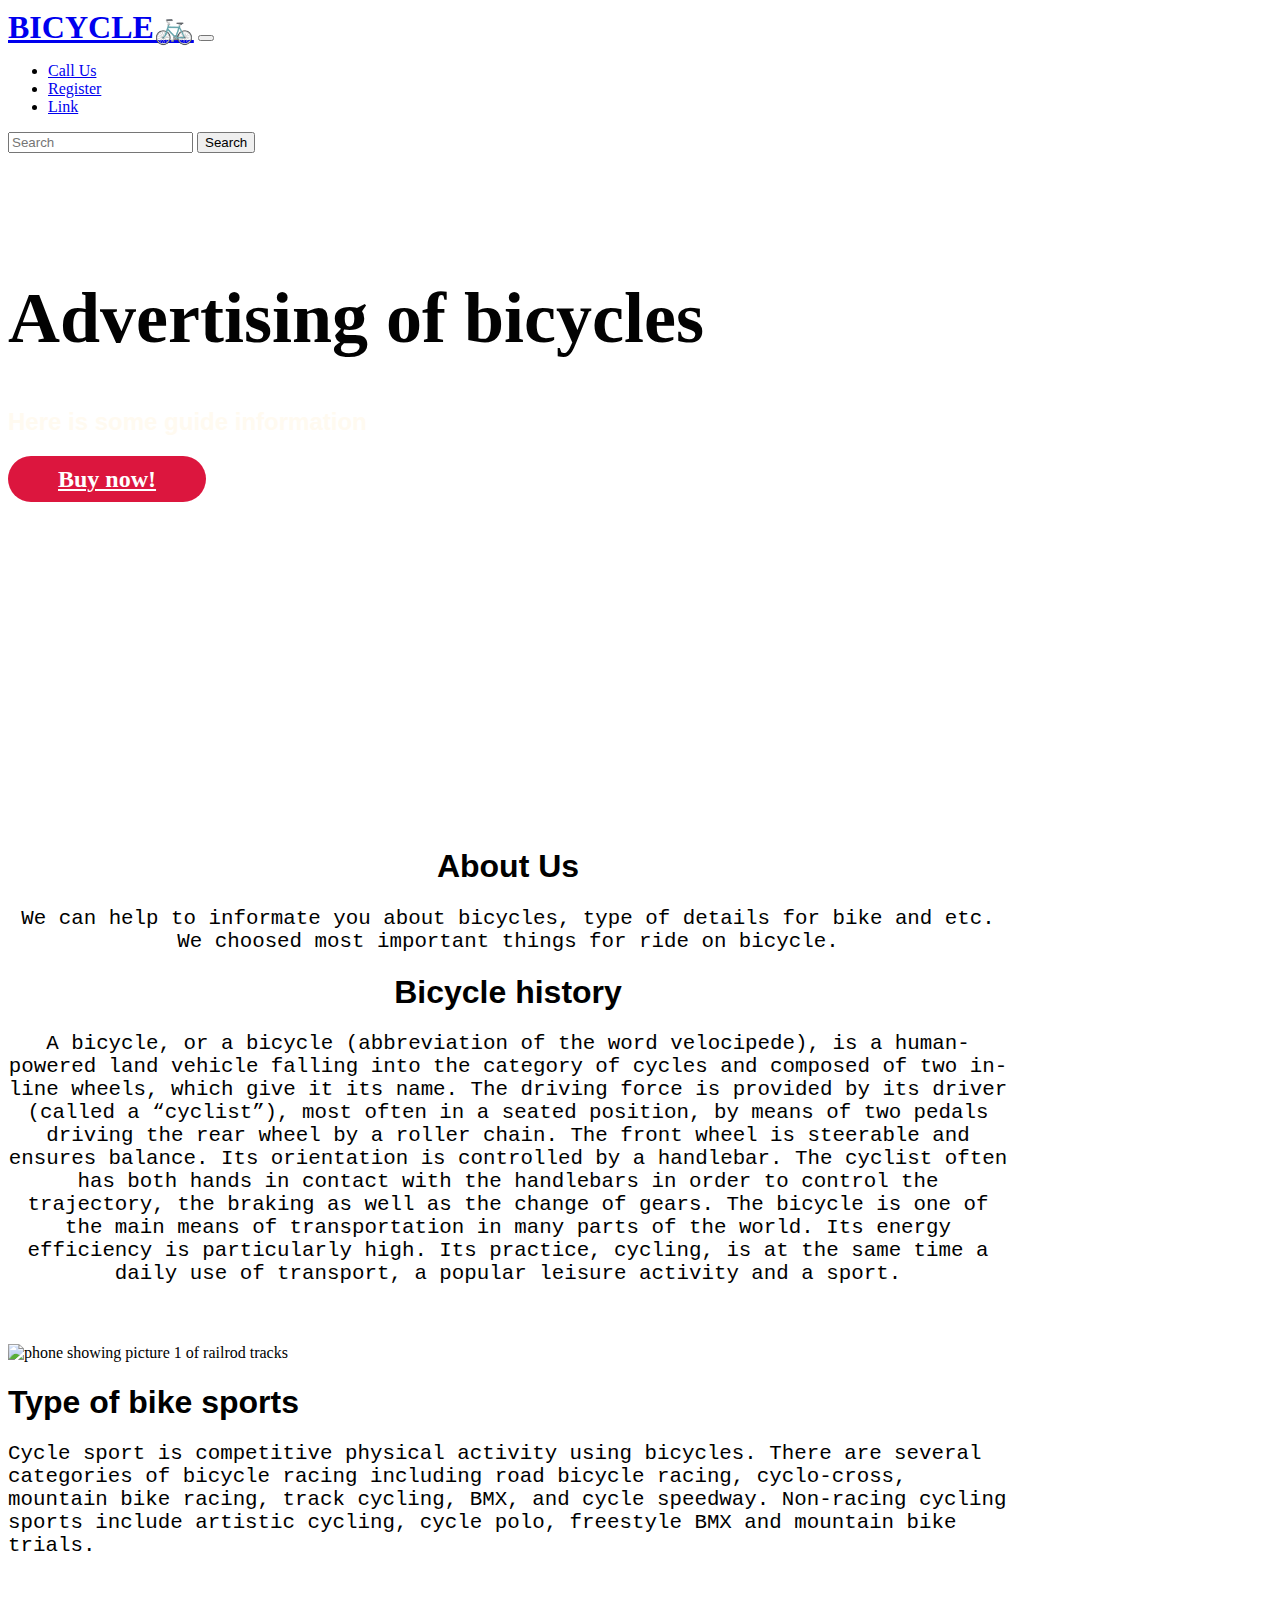
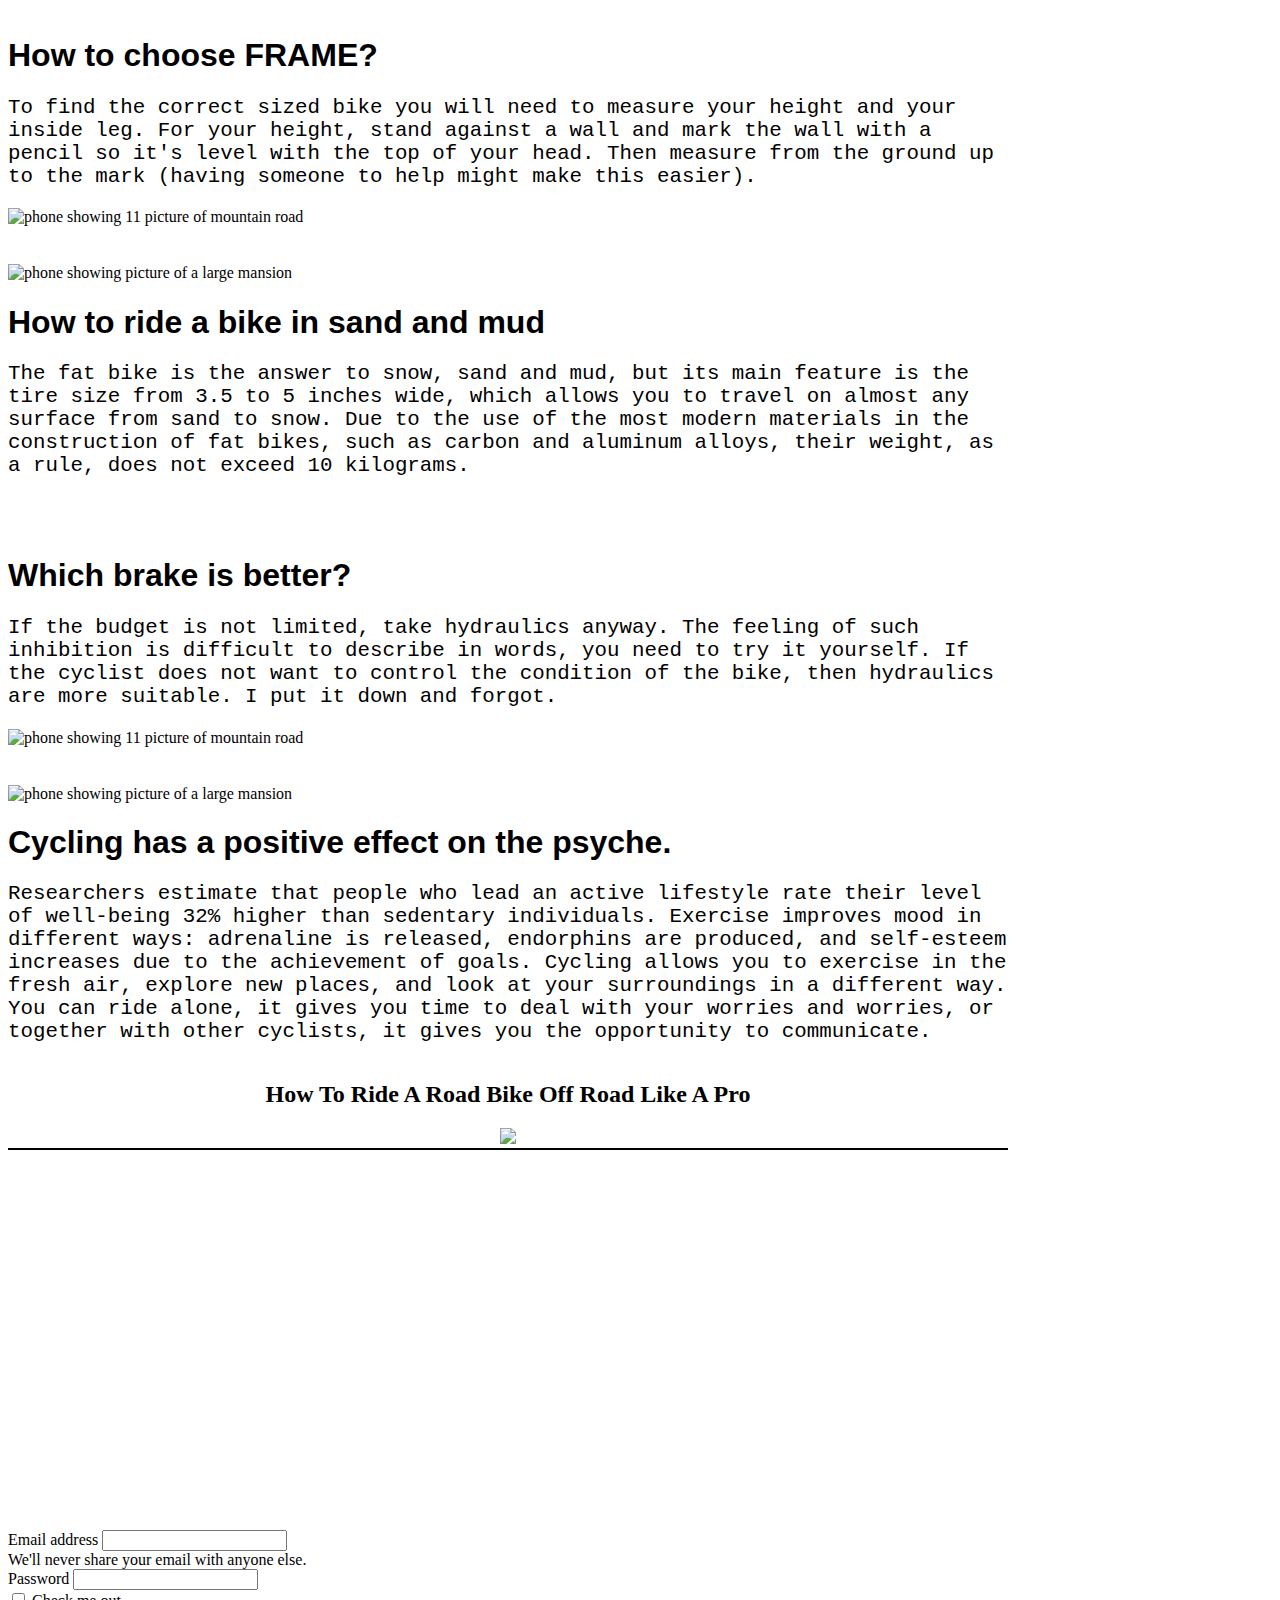
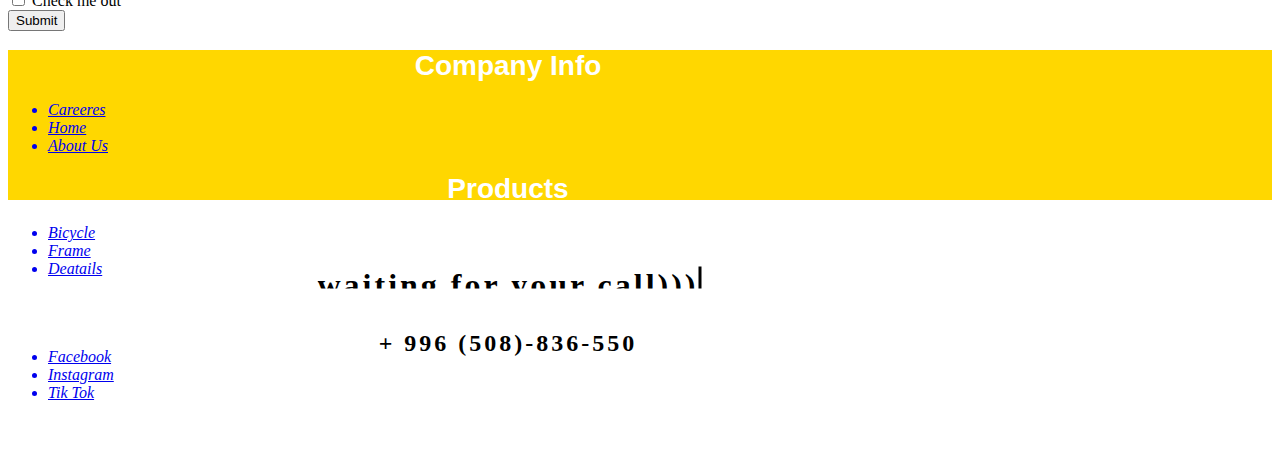
==== index.html @ 1b6b21d2 "Update index.html" ====
<!DOCTYPE html>
<html>
<head>
  <title>Bike-shop</title>
  <meta charset="utf-8" />
  <meta name="viewport" content="width=device-width, initial-scale=1" />
  <meta name="keywords" content="photo app, social media, apple, android" />

  <link rel="stylesheet" href="https://cdn.jsdelivr.net/npm/bootstrap@4.5.3/dist/css/bootstrap.min.css" integrity="sha384-TX8t27EcRE3e/ihU7zmQxVncDAy5uIKz4rEkgIXeMed4M0jlfIDPvg6uqKI2xXr2" crossorigin="anonymous">
  
  <link rel="preconnect" href="https://fonts.google.com/specimen/Nova+Flat">
  <link rel="stylesheet" href="https://fonts.google.com/specimen/Dancing+Script">
  <link rel="https://fonts.google.com/specimen/Shadows+Into+Light>
  
  <!-- Our custom css link -->
  <link href="style.css rel="stylesheet">
  <link rel="stylesheet" type="text/css" href="style.css"> 


</head>
<link rel="shortcut icon" href="img/icon.png" type="image/png">
<body>
  <header>
  <nav class="navbar navbar-expand-lg navbar navbar-dark bg-dark">
  <div class="container-fluid">
    <a class="navbar-brand" href="#" id="bic">BICYCLE🚲</a>
    <button class="navbar-toggler" type="button" data-bs-toggle="collapse" data-bs-target="#navbarSupportedContent" aria-controls="navbarSupportedContent" aria-expanded="false" aria-label="Toggle navigation">
      <span class="navbar-toggler-icon"></span>
    </button>
    <div class="collapse navbar-collapse" id="navbarSupportedContent">
      <ul class="navbar-nav me-auto mb-2 mb-lg-0">
        <li class="nav-item">
          <a class="nav-link active" aria-current="page" href="#call">Call Us</a>
        </li>
        <li class="nav-item">
          <a class="nav-link active" href="#reg">Register</a>
        </li>
        <li class="nav-item">
          <a class="nav-link active" href="#link">Link</a>
        </li>
      </ul>
      <form class="d-flex" href="#us" href="#link" href="#call" href="#reg">
        <input class="form-control me-2" type="search" placeholder="Search" aria-label="Search">
        <button class="btn btn-outline-success" type="submit">Search</button>
      </form>
    </div>
  </div>
</nav>
  <div class="main">
    <div class="container">
      <h1>Advertising of bicycles</h1>
      <h2>Here is some guide information</h2>
      <a class="btn" href="https://www.bike-discount.de/">Buy now!</a>
    </div>
  </div>
</header>

   <div class="section">
    <div class="container">
      <div class="row">
        <div class="col-md-12">
           <h1></h1>
          <h1 id="us">About Us</h1>
          <p>We can help to informate you about bicycles, type of details for bike and etc. We choosed most important things for ride on bicycle.</p>
          <h1></h1>
          <h1>Bicycle history</h1>
          <p>A bicycle, or a bicycle (abbreviation of the word velocipede), is a human-powered land vehicle falling into the category of cycles and composed of two in-line wheels, which give it its name. The driving force is provided by its driver (called a “cyclist”), most often in a seated position, by means of two pedals driving the rear wheel by a roller chain.
The front wheel is steerable and ensures balance. Its orientation is controlled by a handlebar. The cyclist often has both hands in contact with the handlebars in order to control the trajectory, the braking as well as the change of gears.
The bicycle is one of the main means of transportation in many parts of the world. Its energy efficiency is particularly high. Its practice, cycling, is at the same time a daily use of transport, a popular leisure activity and a sport.</p>
        </div>
      </div>
    </div>
  </div>  
  <div class="section">
    <div class="container">
      <div class="row">
        <div class="col-md-5">
          <img src="img/sport.jpg" alt="phone showing picture 1 of railrod tracks" width="270" height="me-auto" />
        </div>
        <div class="col-md-6">
          <h1>Type of bike sports</h1>
          <p>Cycle sport is competitive physical activity using bicycles. There are several categories of bicycle racing including road bicycle racing, cyclo-cross, mountain bike racing, track cycling, BMX, and cycle speedway. Non-racing cycling sports include artistic cycling, cycle polo, freestyle BMX and mountain bike trials.</p>
        </div>
      </div>
    </div>
  </div>

  <div class="section">
    <div class="container">
      <div class="row">
        <div class="col-lg-6">
          <h1>How to choose FRAME?</h1>
          <p>To find the correct sized bike you will need to measure your height and your inside leg. For your height, stand against a wall and mark the wall with a pencil so it's level with the top of your head. Then measure from the ground up to the mark (having someone to help might make this easier).</p>
        </div>
        <div class="col-md-6">
          <img src="img/ram.jpg" alt="phone showing 11 picture of mountain road" width="270" height="me-auto" />       
        </div>
      </div>
    </div>
  </div>

  <div class="section">
    <div class="container">
      <div class="row">
        <div class="col-md-5  ">
          <img src="img/mounr.jpg" alt="phone showing picture of a large mansion" width="270" height="400" />
        </div>
        <div class="col-md-6">
          <h1>How to ride a bike in sand and mud</h1>
          <p>The fat bike is the answer to snow, sand and mud, but its main feature is the tire size from 3.5 to 5 inches wide, which allows you to travel on almost any surface from sand to snow. Due to the use of the most modern materials in the construction of fat bikes, such as carbon and aluminum alloys, their weight, as a rule, does not exceed 10 kilograms.</p>
        </div>
      </div>
    </div>
  </div>

  <div class="section">
    <div class="container">
      <div class="row">
        <div class="col-lg-6">
          <h1>Which brake is better?</h1>
          <p>If the budget is not limited, take hydraulics anyway. The feeling of such inhibition is difficult to describe in words, you need to try it yourself. If the cyclist does not want to control the condition of the bike, then hydraulics are more suitable. I put it down and forgot.</p>
        </div>
        <div class="col-md-6">
          <img src="img/brake.jpg" alt="phone showing 11 picture of mountain road" width="290" height="440" />       
        </div>
      </div>
    </div>
  </div>

   <div class="section">
    <div class="container">
      <div class="row">
        <div class="col-md-5  ">
          <img src="img/live.jpg" alt="phone showing picture of a large mansion" width="320" height="me-auto" />
        </div>
        <div class="col-md-6">
          <h1>Cycling has a positive effect on the psyche.</h1>
          <p>Researchers estimate that people who lead an active lifestyle rate their level of well-being 32% higher than sedentary individuals. Exercise improves mood in different ways: adrenaline is released, endorphins are produced, and self-esteem increases due to the achievement of goals. Cycling allows you to exercise in the fresh air, explore new places, and look at your surroundings in a different way. You can ride alone, it gives you time to deal with your worries and worries, or together with other cyclists, it gives you the opportunity to communicate.</p>
        </div>
      </div>
    </div>
  </div>

  <div class="container" id="store">
    <h2 id="link">How To Ride A Road Bike Off Road Like A Pro</h2>
    <a href="https://www.youtube.com/watch?v=QSs0weTujHA"><img src="img/You.svg.png" width="185px" /></a>
  </div>

  <div class="section">
    <div class="container">
      <div class="row">
        <div class="col-lg-4">
          <iframe height="300px" width="me-auto" src="https://www.youtube.com/embed/-jDKJT2dDZQ" title="YouTube video player" frameborder="0" allow="accelerometer; autoplay; clipboard-write; encrypted-media; gyroscope; picture-in-picture" allowfullscreen></iframe>
        </div>
      </div>
    </div>
  </div>

  <form>
  <div class="mb-3" id="reg">
    <label for="exampleInputEmail1" class="form-label">Email address</label>
    <input type="email" class="form-control" id="exampleInputEmail1" aria-describedby="emailHelp">
    <div id="emailHelp" class="form-text">We'll never share your email with anyone else.</div>
  </div>
  <div class="mb-3">
    <label for="exampleInputPassword1" class="form-label">Password</label>
    <input type="password" class="form-control" id="exampleInputPassword1">
  </div>
  <div class="mb-3 form-check">
    <input type="checkbox" class="form-check-input" id="exampleCheck1">
    <label class="form-check-label" for="exampleCheck1">Check me out</label>
  </div>
  <button type="submit" class="btn btn-primary">Submit</button>
</form>

  <div class="footer">
    <div class="container">
      <div class="row">
        <div class="col-md-4">
          <h1>Company Info</h1>
          <ul>
            <a href="#"><li>Careeres</li></a>
            <a href="#bic"><li>Home</li></a>
            <a href="#us"><li>About Us</li></a>           
          </ul>
        </div>
        <div class="col-md-4">
          <h1>Products</h1>
          <ul>
            <a href="https://www.bike-discount.de/"><li>Bicycle</li></a>
            <a href="https://vamvelosiped.ru/ramy-dlya-velosipedov.html"><li>Frame</li></a>
            <a href="https://vamvelosiped.ru/kupit_velozapchasti.html"><li>Deatails</li></a>           
          </ul>
        </div>
        <div class="col-md-4">
          <h1>Social Media</h1>
          <ul>
            <a href="https://www.facebook.com/marketplace/item/439073850981466/?ref=category_feed&referral_code=marketplace_search&referral_story_type=post"><li>Facebook</li></a>
            <a href="https://www.instagram.com/explore/tags/bicycle/"><li>Instagram</li></a>
            <a href="https://www.tiktok.com/@auto_crash_test/video/6994224382054878470?is_copy_url=1&is_from_webapp=v1"><li>Tik Tok</li></a>            
          </ul>
        </div>
      </div>
    </div>
  </div>

  <footer class="footer">
        <div class="container">
            <div class="footer__inner">
                <h1 class='animation' data-text="waiting for your call)))">waiting for your call)))</h1>
                <h1 class="num" id="call">+ 996 (508)-836-550</h1>

            </div>
        </div>
    </footer>
</body>
</html>
---- style.css ----
div.container {
	max-width: 1000px;
	min-height: 25px;
	min-width: 25px;
	max-height: 800px;

}

div.main {
	background-image: url("img/back.jpg");
	height: 560px;
	background-size: cover;opacity: 0.99;
	background-attachment: fixed;
	padding-top: 6%;
}

a.navbar-brand {
	font-weight: bold;
	font-size: 2em;
}

div.main h1 {
	font-family: 'Blippo', fantasy;
	font-size: 4.5em;
	text-shadow: white 4px -2px 3px; 
}

div.main h2 {
	font-family: 'Cairo', sans-serif;
	margin-bottom: 3%;
	font-weight: bold;
	color: floralwhite;
}

div.main a.btn {
	background-color: crimson;
	font-size: 1.5em;
	font-weight: bold;
	color: white;
	padding: 1% 5%;
	border-radius: 30px;
}

div.section {
	padding-top: 3%;
}

div.row h1 {
	font-family: 'Cairo', sans-serif;
}

div.row p {
	font-family: 'Andale Mono', monospace;
	font-size: 1.3em;
}

div.col-md-6 {
	border-image-width: 3;
}

div#store {
	text-align: center;
	margin-top: 3%;
	margin-bottom: 3%;
	border-bottom: 2px solid black;
}

div.register {
	font-size: 1.90em;
	text-align: center;
}

div.footer h1 {
	font-size: 1.75em;
	text-align: center;
	color: grey;
}

div.footer h1 {
	list-style-type: none;
	padding-left: 0;
	text-align: center;
}

div.footer h1 {

	color: white;
}

.submit {
	height: 150px;

}

div.footer {
	height: 150px;
	background-color: #FFD700;
}

div.col-md-4 li {
	font-style: oblique;
}

div.col-md-12 h1 {

	text-align: center;
}

div.col-md-12 p {

	text-align: center;
}

div.col-md-4 h1 {

	font-weight: bold;
}	

div.row iframe {
	max-width: 900px;
	min-height: 25px;
	margin: auto 0;

}



.footer {
    height: 135px;
}

.footer .container {
    width: 100%;
    height: 100%;
}

.footer__inner {
    height: 100%;
    width: 100%;
    position: relative;
    display: flex;
    justify-content: center;
}

.animation {
    position: absolute;
    top: 47%;
    left: 50%;
    transform: translate(-50%,-50%);
    color: transparent;
    letter-spacing: 3px;
}

.animation:before {
    content: attr(data-text);
    position: absolute;
    top: 0;
    left: 0;
    width: 100%;
    height: 60%;
    color: #000;
    overflow: hidden;
    border-right: 3px solid #000;
    animation: type 6s steps(500) infinite;
    white-space: nowrap;
}

@keyframes type
{
    0%
    {
        width: 0;
    }
    50%
    {
        width: 100%;
    }
    100%
    {
        width: 0;
    }

}

.num {
    color: #000;
    margin: auto 0;
    font-size: 1.5em;
    letter-spacing: 3px;
    padding: 130px 0 0 0;

}
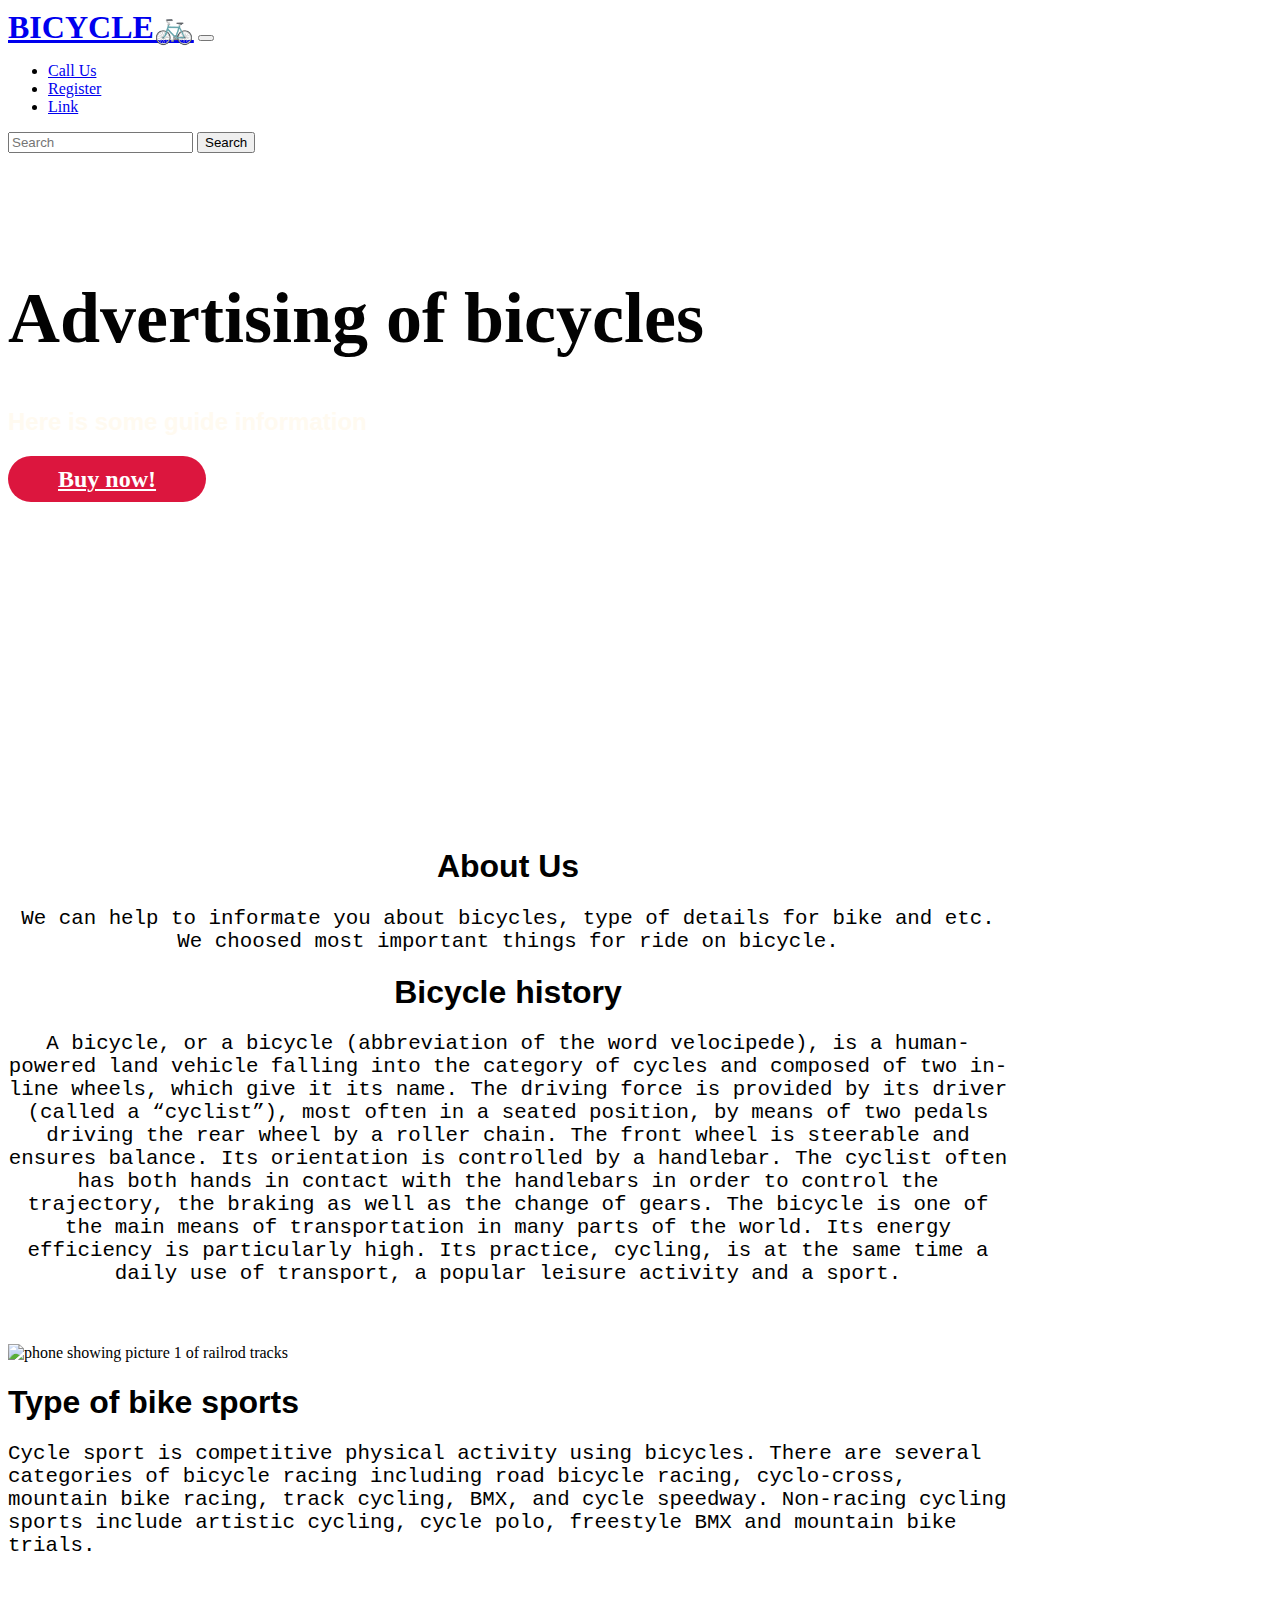
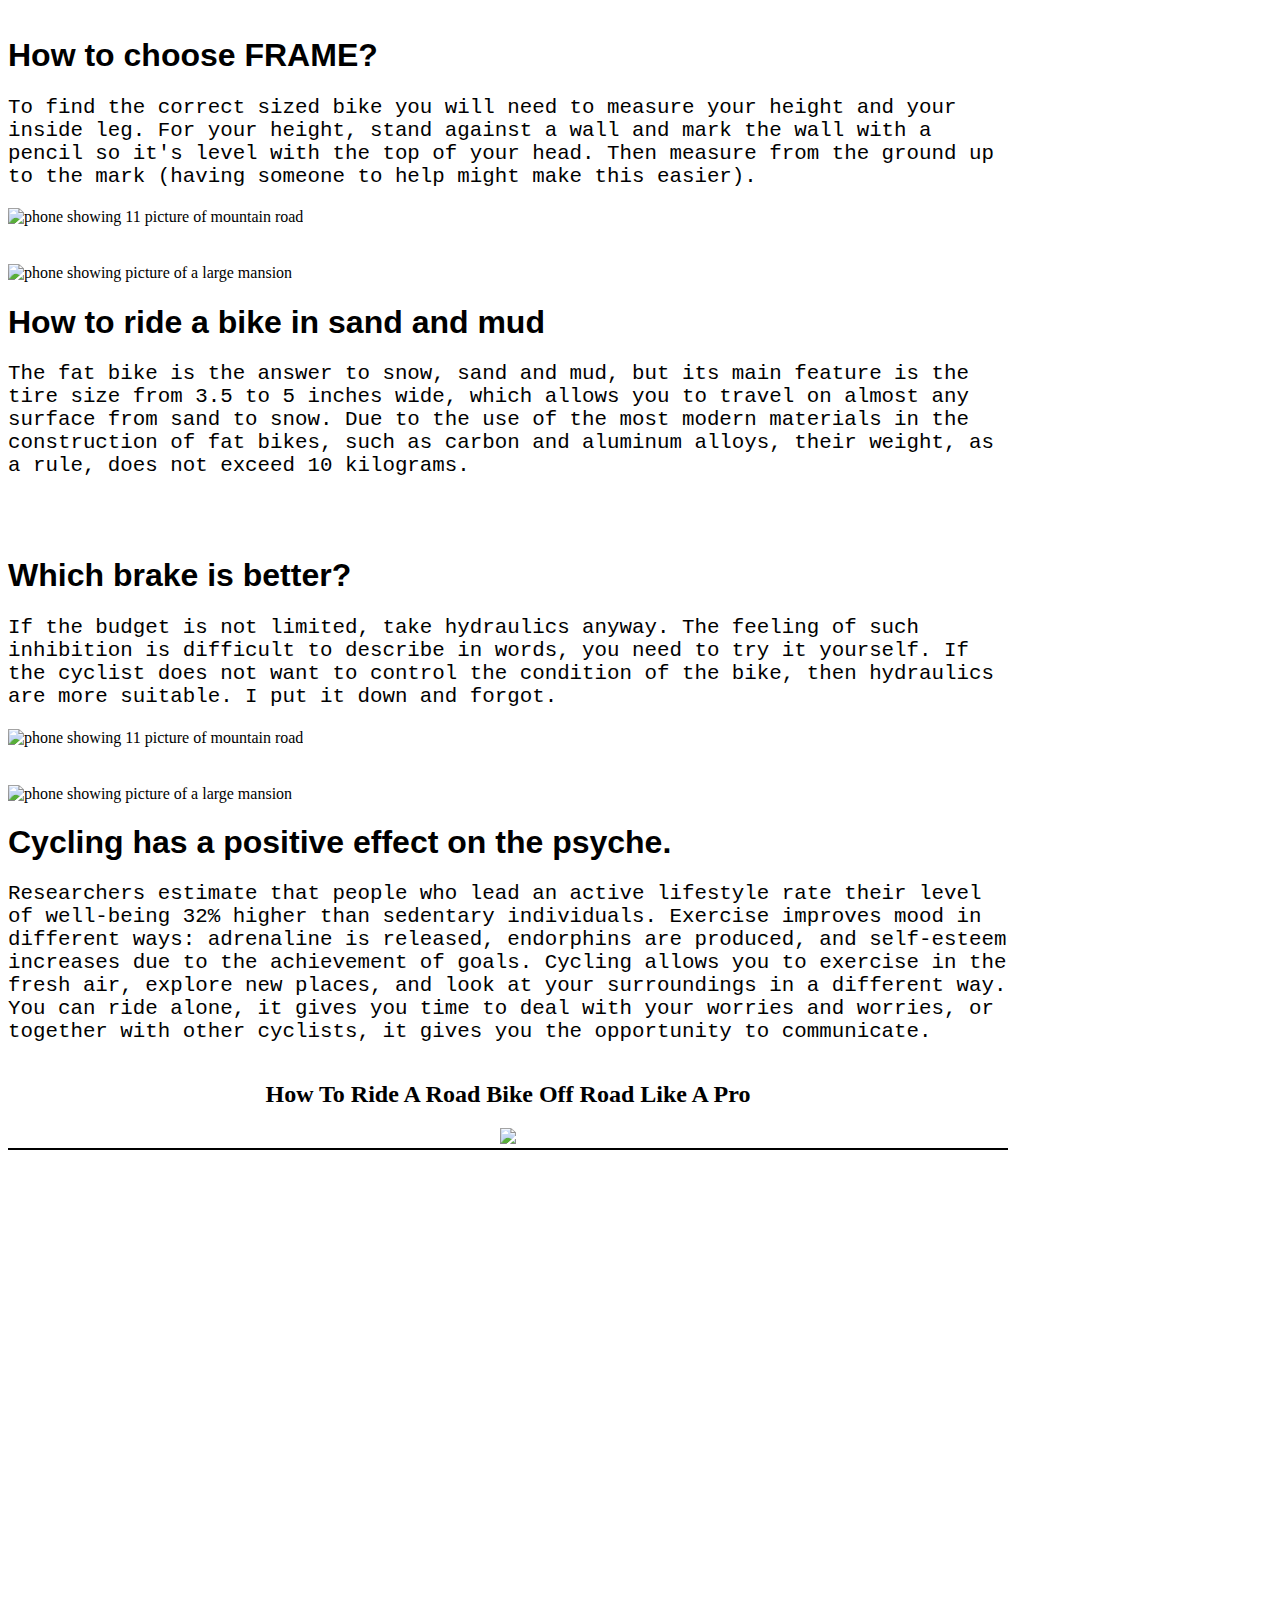
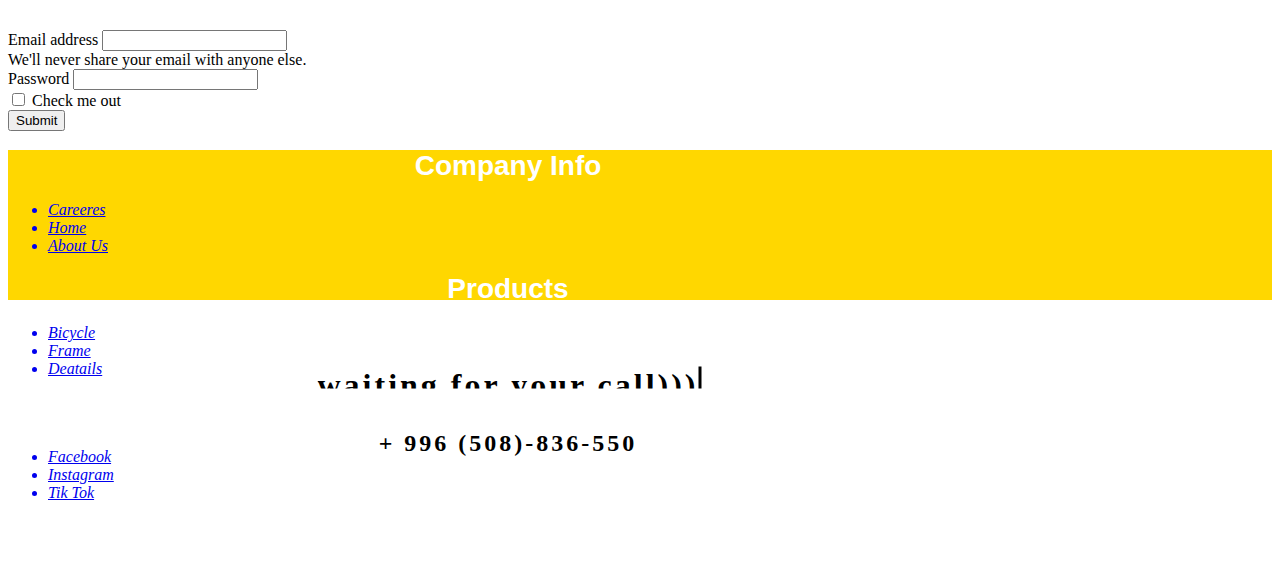
==== commit a92e476e: "Update index.html" ====
--- a/index.html
+++ b/index.html
@@ -150,7 +150,7 @@
     <div class="container">
       <div class="row">
         <div class="col-lg-4">
-          <iframe height="300px" width="me-auto" src="https://www.youtube.com/embed/-jDKJT2dDZQ" title="YouTube video player" frameborder="0" allow="accelerometer; autoplay; clipboard-write; encrypted-media; gyroscope; picture-in-picture" allowfullscreen></iframe>
+          <iframe height="400px" width="260" src="https://www.youtube.com/embed/-jDKJT2dDZQ" title="YouTube video player" frameborder="0" allow="accelerometer; autoplay; clipboard-write; encrypted-media; gyroscope; picture-in-picture" allowfullscreen></iframe>
         </div>
       </div>
     </div>
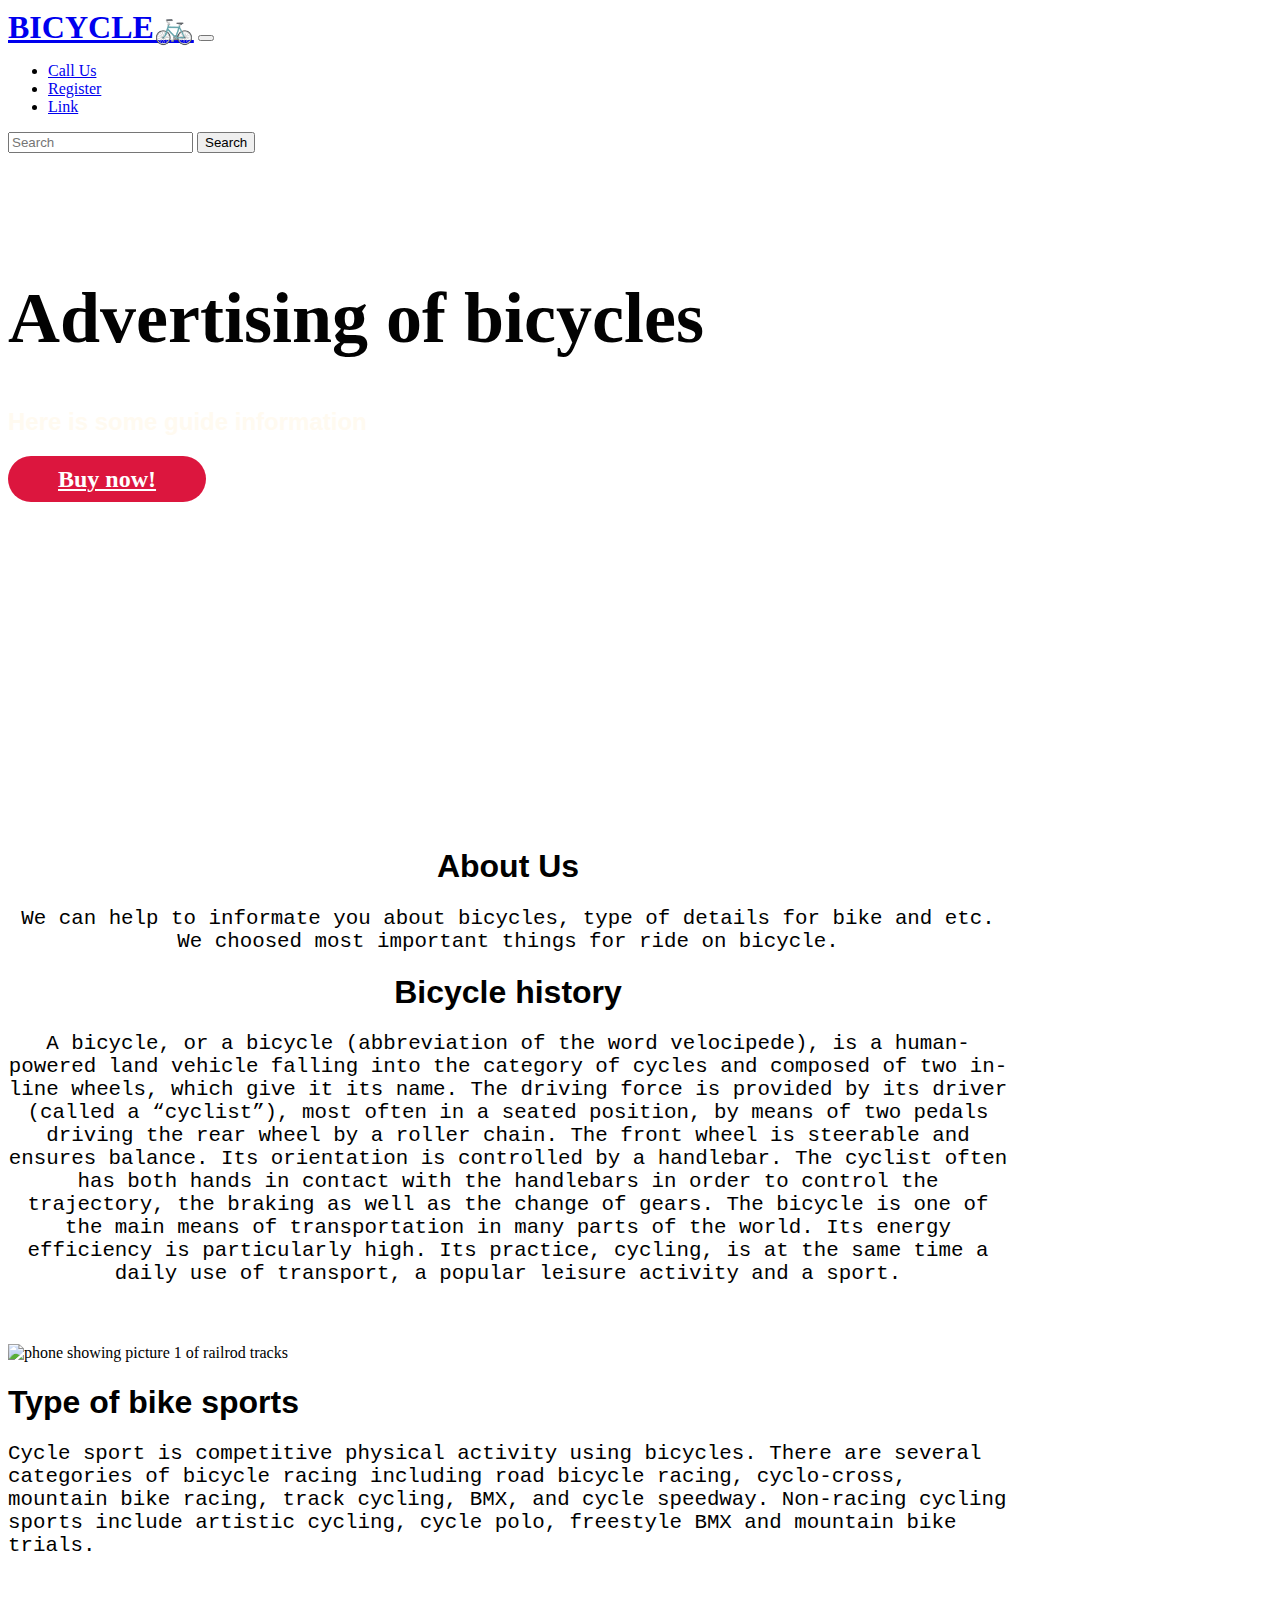
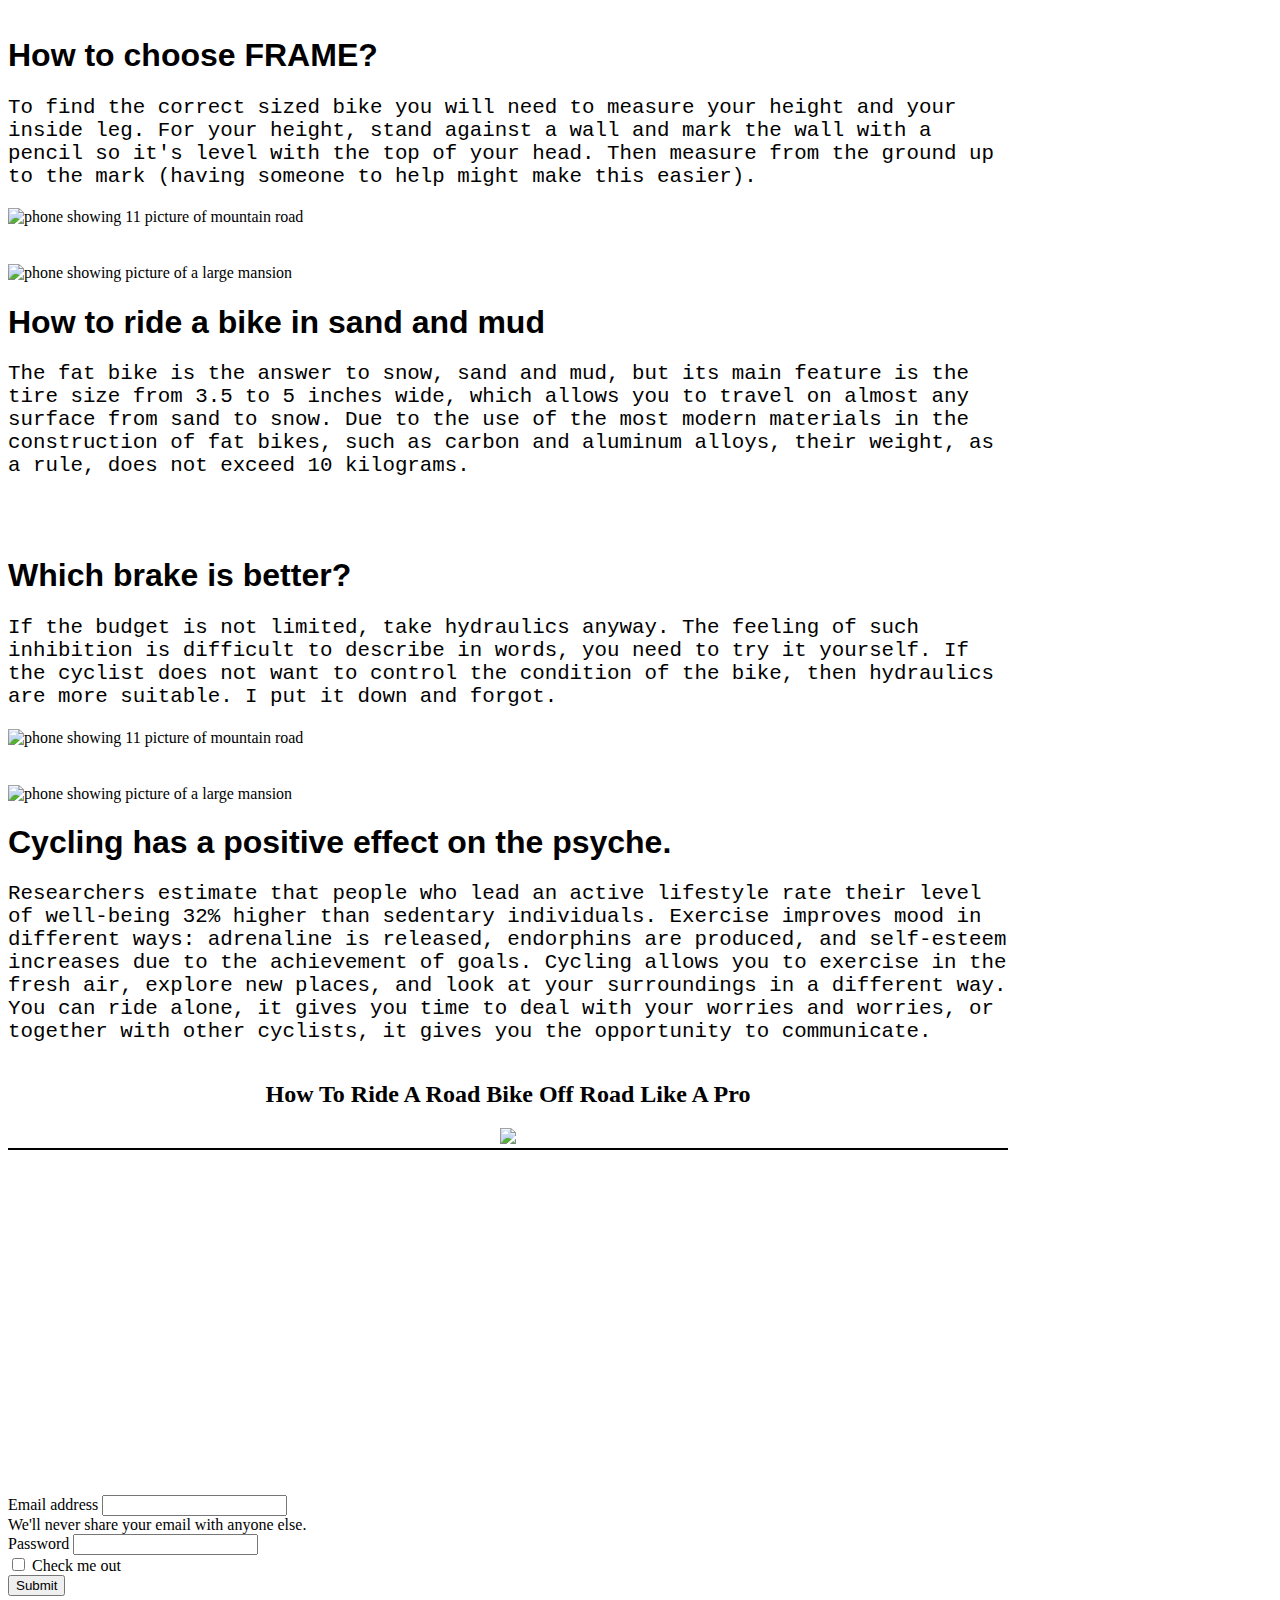
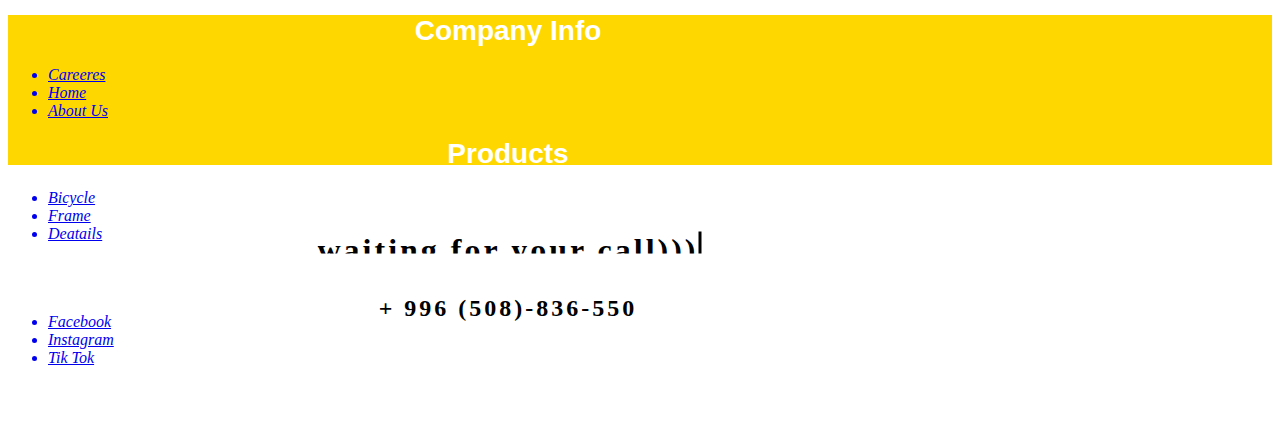
==== commit 939cadc4: "Update index.html" ====
--- a/index.html
+++ b/index.html
@@ -150,7 +150,7 @@
     <div class="container">
       <div class="row">
         <div class="col-lg-4">
-          <iframe height="400px" width="260" src="https://www.youtube.com/embed/-jDKJT2dDZQ" title="YouTube video player" frameborder="0" allow="accelerometer; autoplay; clipboard-write; encrypted-media; gyroscope; picture-in-picture" allowfullscreen></iframe>
+          <iframe width="400" height="265" src="https://www.youtube.com/embed/-jDKJT2dDZQ" title="YouTube video player" frameborder="0" allow="accelerometer; autoplay; clipboard-write; encrypted-media; gyroscope; picture-in-picture" allowfullscreen></iframe>
         </div>
       </div>
     </div>
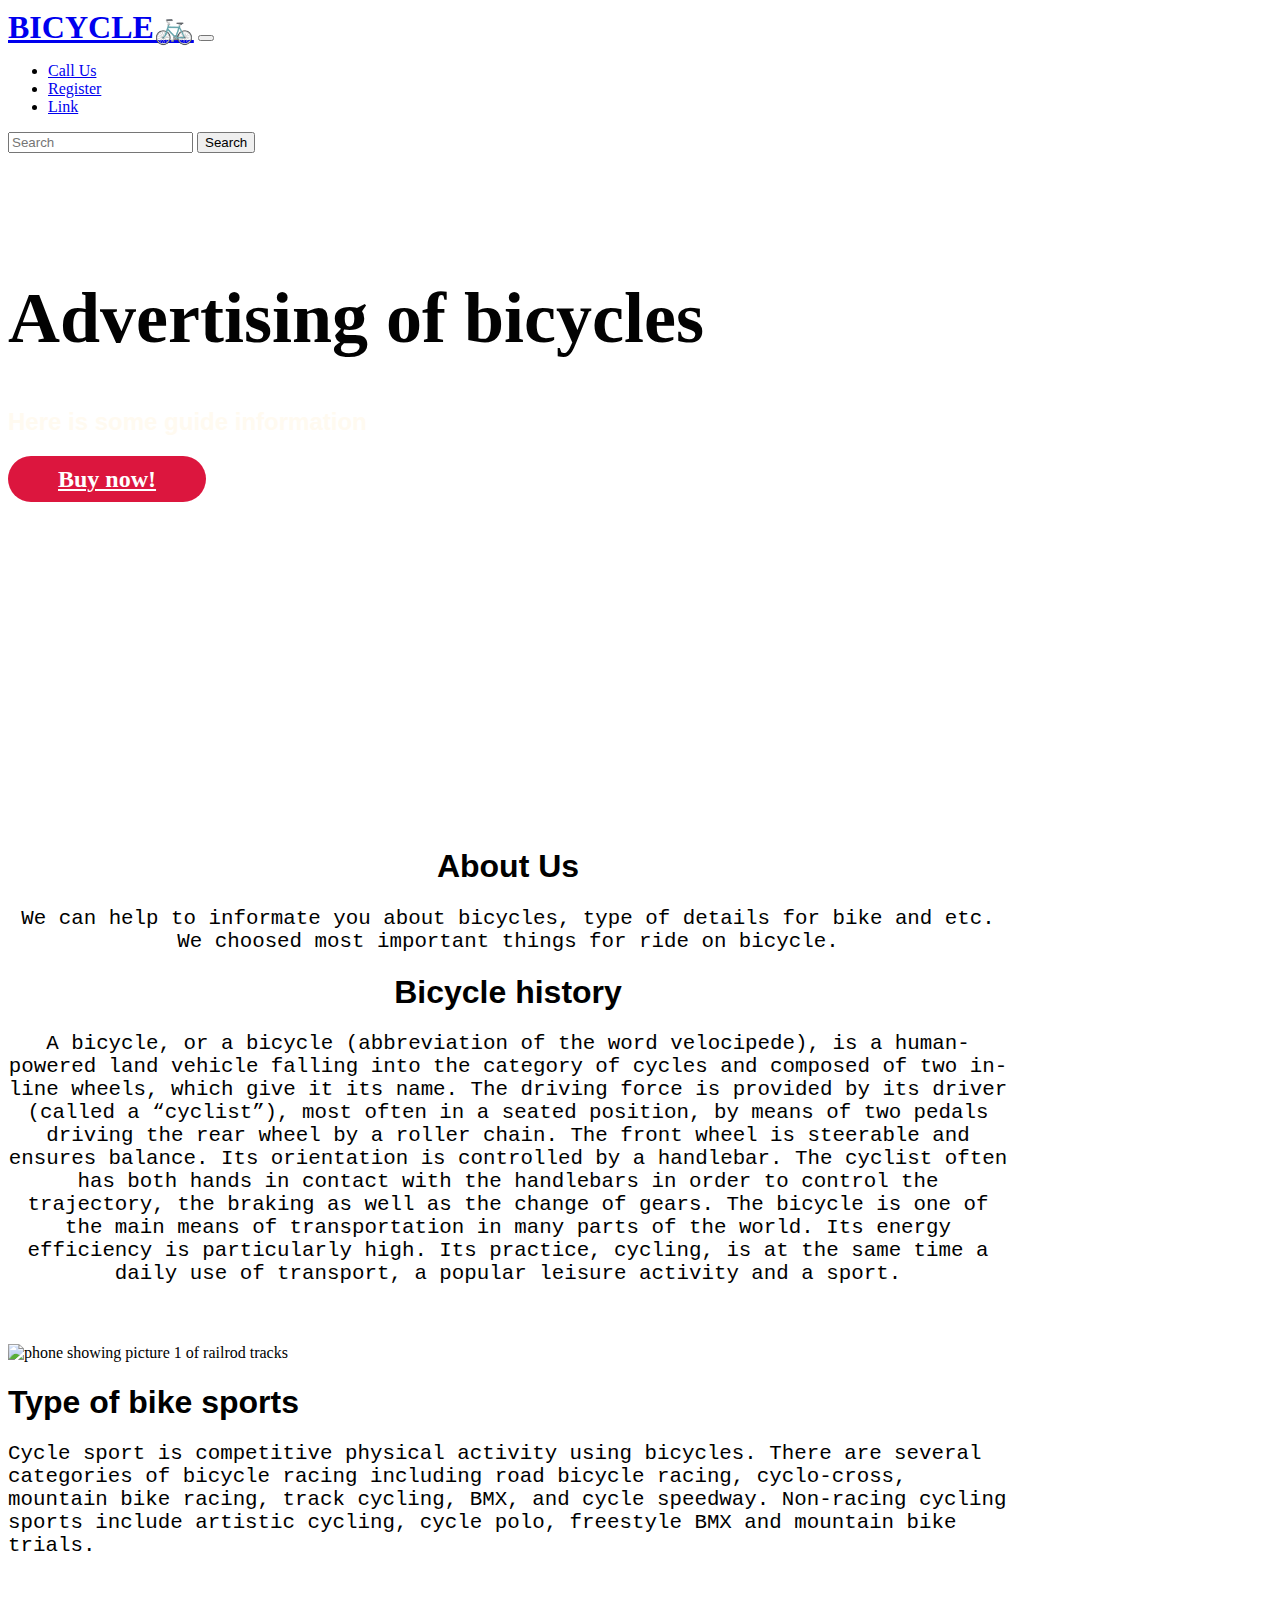
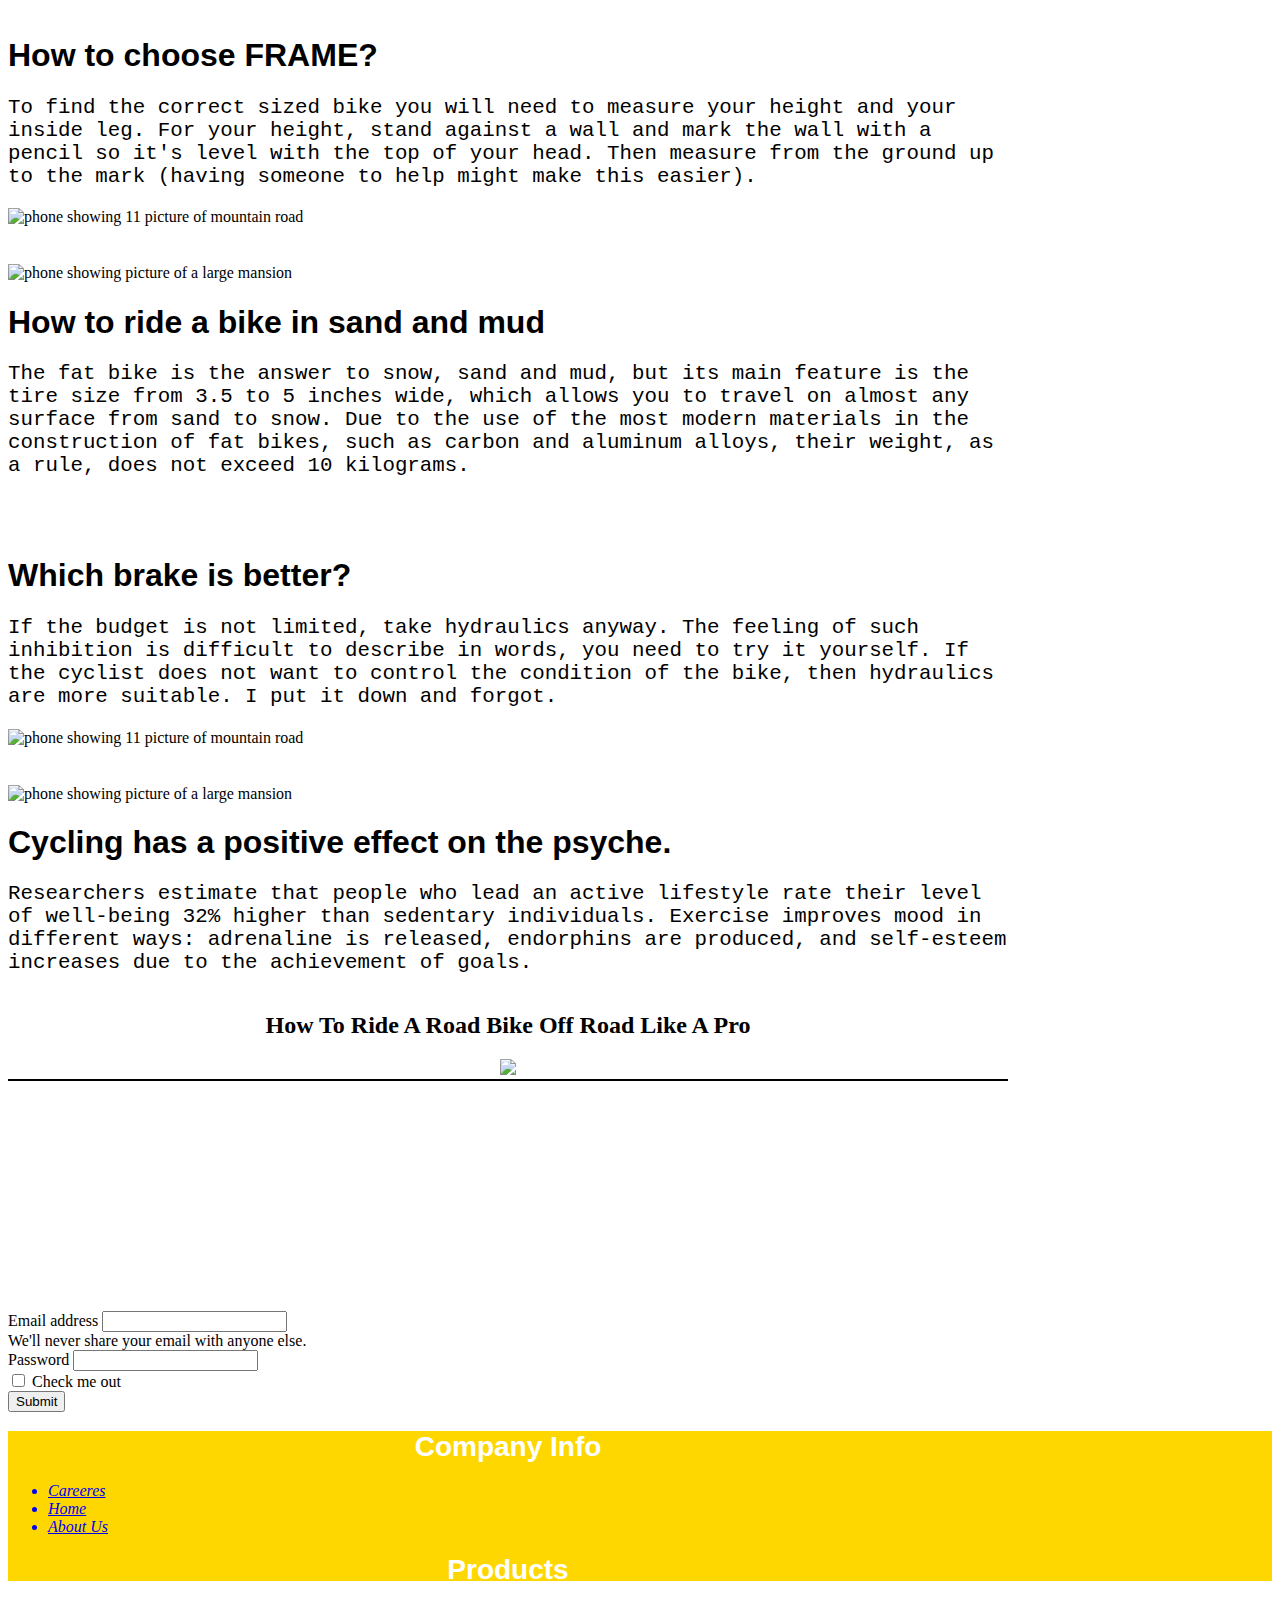
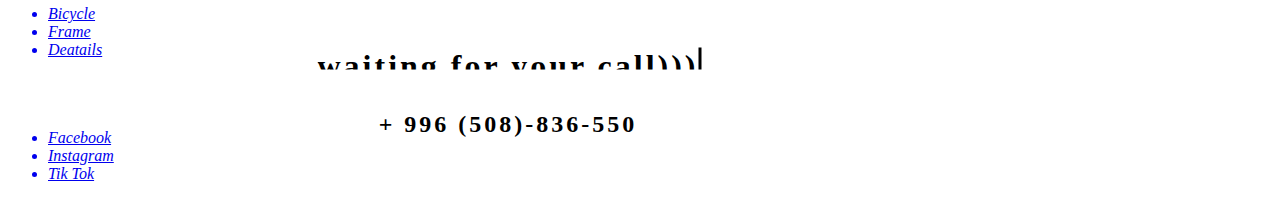
==== commit 83799a59: "Update index.html" ====
--- a/index.html
+++ b/index.html
@@ -135,7 +135,7 @@
         </div>
         <div class="col-md-6">
           <h1>Cycling has a positive effect on the psyche.</h1>
-          <p>Researchers estimate that people who lead an active lifestyle rate their level of well-being 32% higher than sedentary individuals. Exercise improves mood in different ways: adrenaline is released, endorphins are produced, and self-esteem increases due to the achievement of goals. Cycling allows you to exercise in the fresh air, explore new places, and look at your surroundings in a different way. You can ride alone, it gives you time to deal with your worries and worries, or together with other cyclists, it gives you the opportunity to communicate.</p>
+          <p>Researchers estimate that people who lead an active lifestyle rate their level of well-being 32% higher than sedentary individuals. Exercise improves mood in different ways: adrenaline is released, endorphins are produced, and self-esteem increases due to the achievement of goals.</p>
         </div>
       </div>
     </div>
@@ -150,7 +150,7 @@
     <div class="container">
       <div class="row">
         <div class="col-lg-4">
-          <iframe width="400" height="265" src="https://www.youtube.com/embed/-jDKJT2dDZQ" title="YouTube video player" frameborder="0" allow="accelerometer; autoplay; clipboard-write; encrypted-media; gyroscope; picture-in-picture" allowfullscreen></iframe>
+          <iframe width="400" height="me-auto" src="https://www.youtube.com/embed/-jDKJT2dDZQ" title="YouTube video player" frameborder="0" allow="accelerometer; autoplay; clipboard-write; encrypted-media; gyroscope; picture-in-picture" allowfullscreen></iframe>
         </div>
       </div>
     </div>
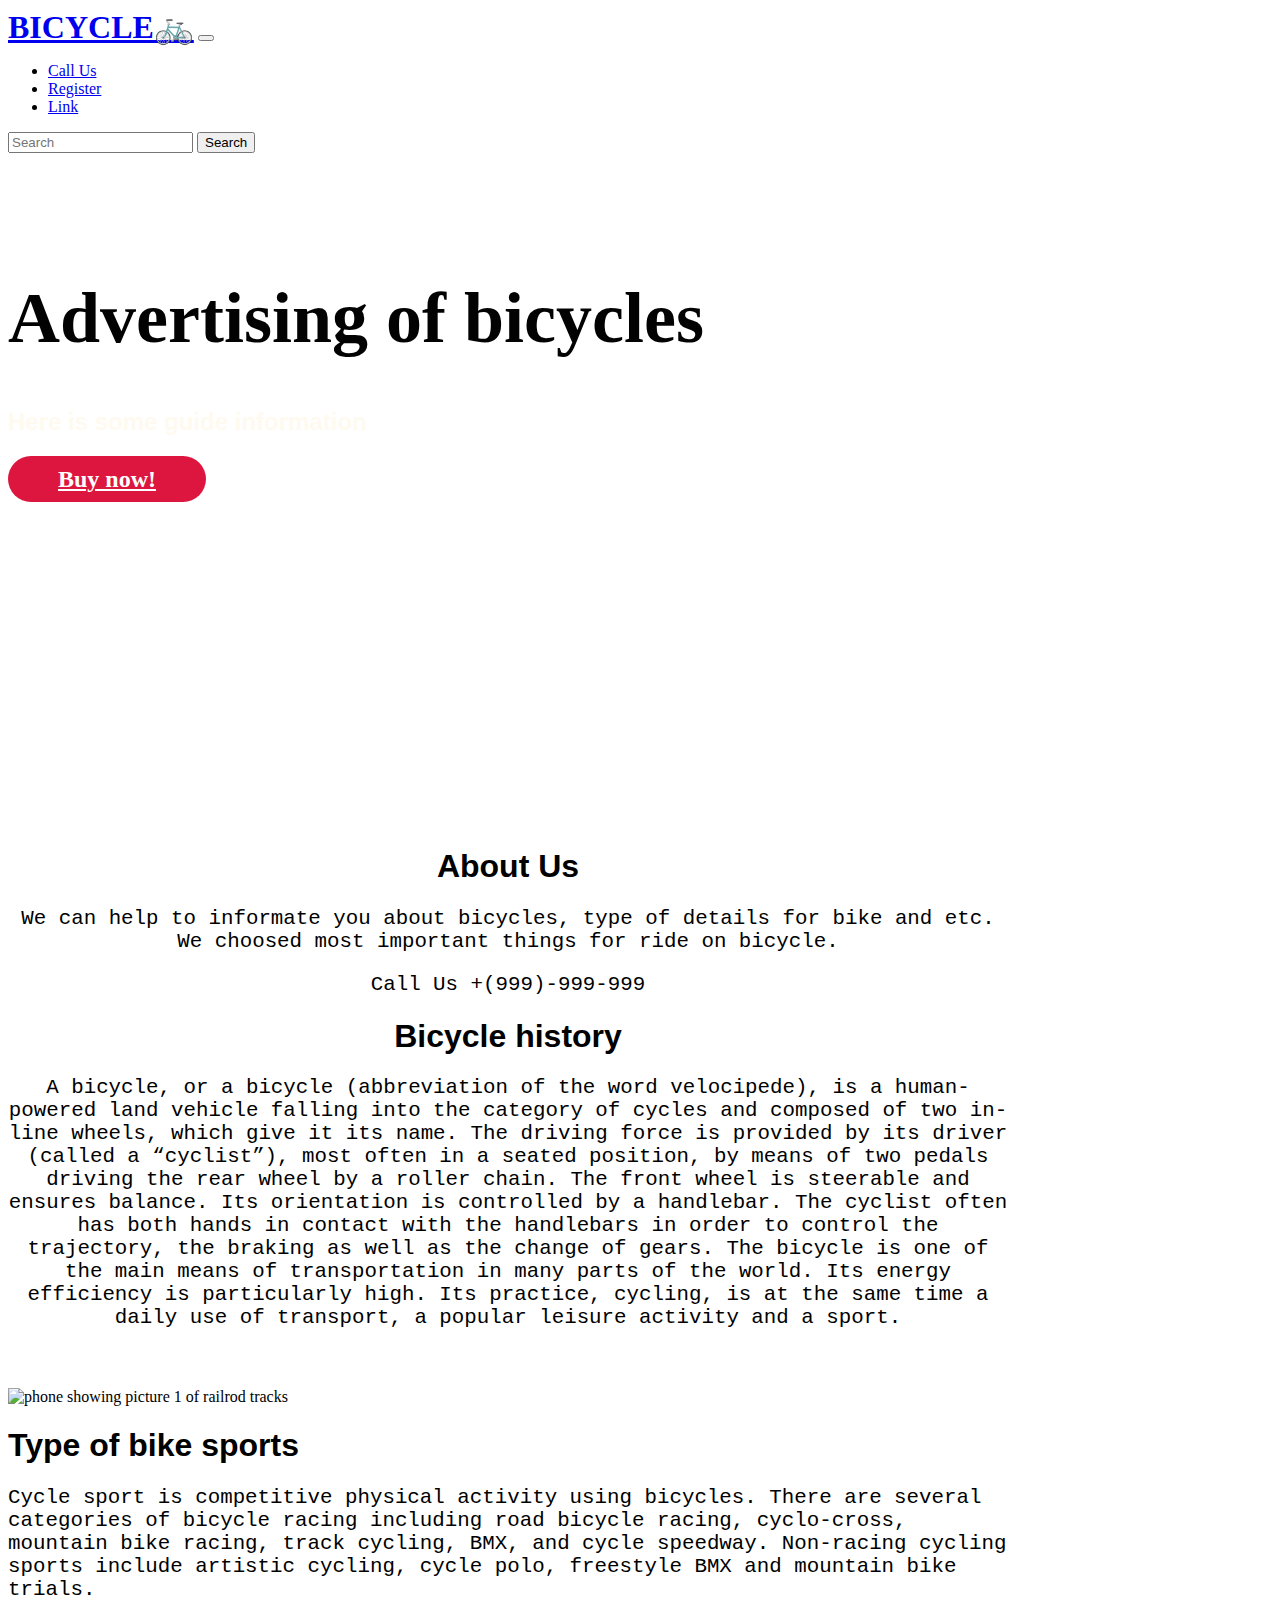
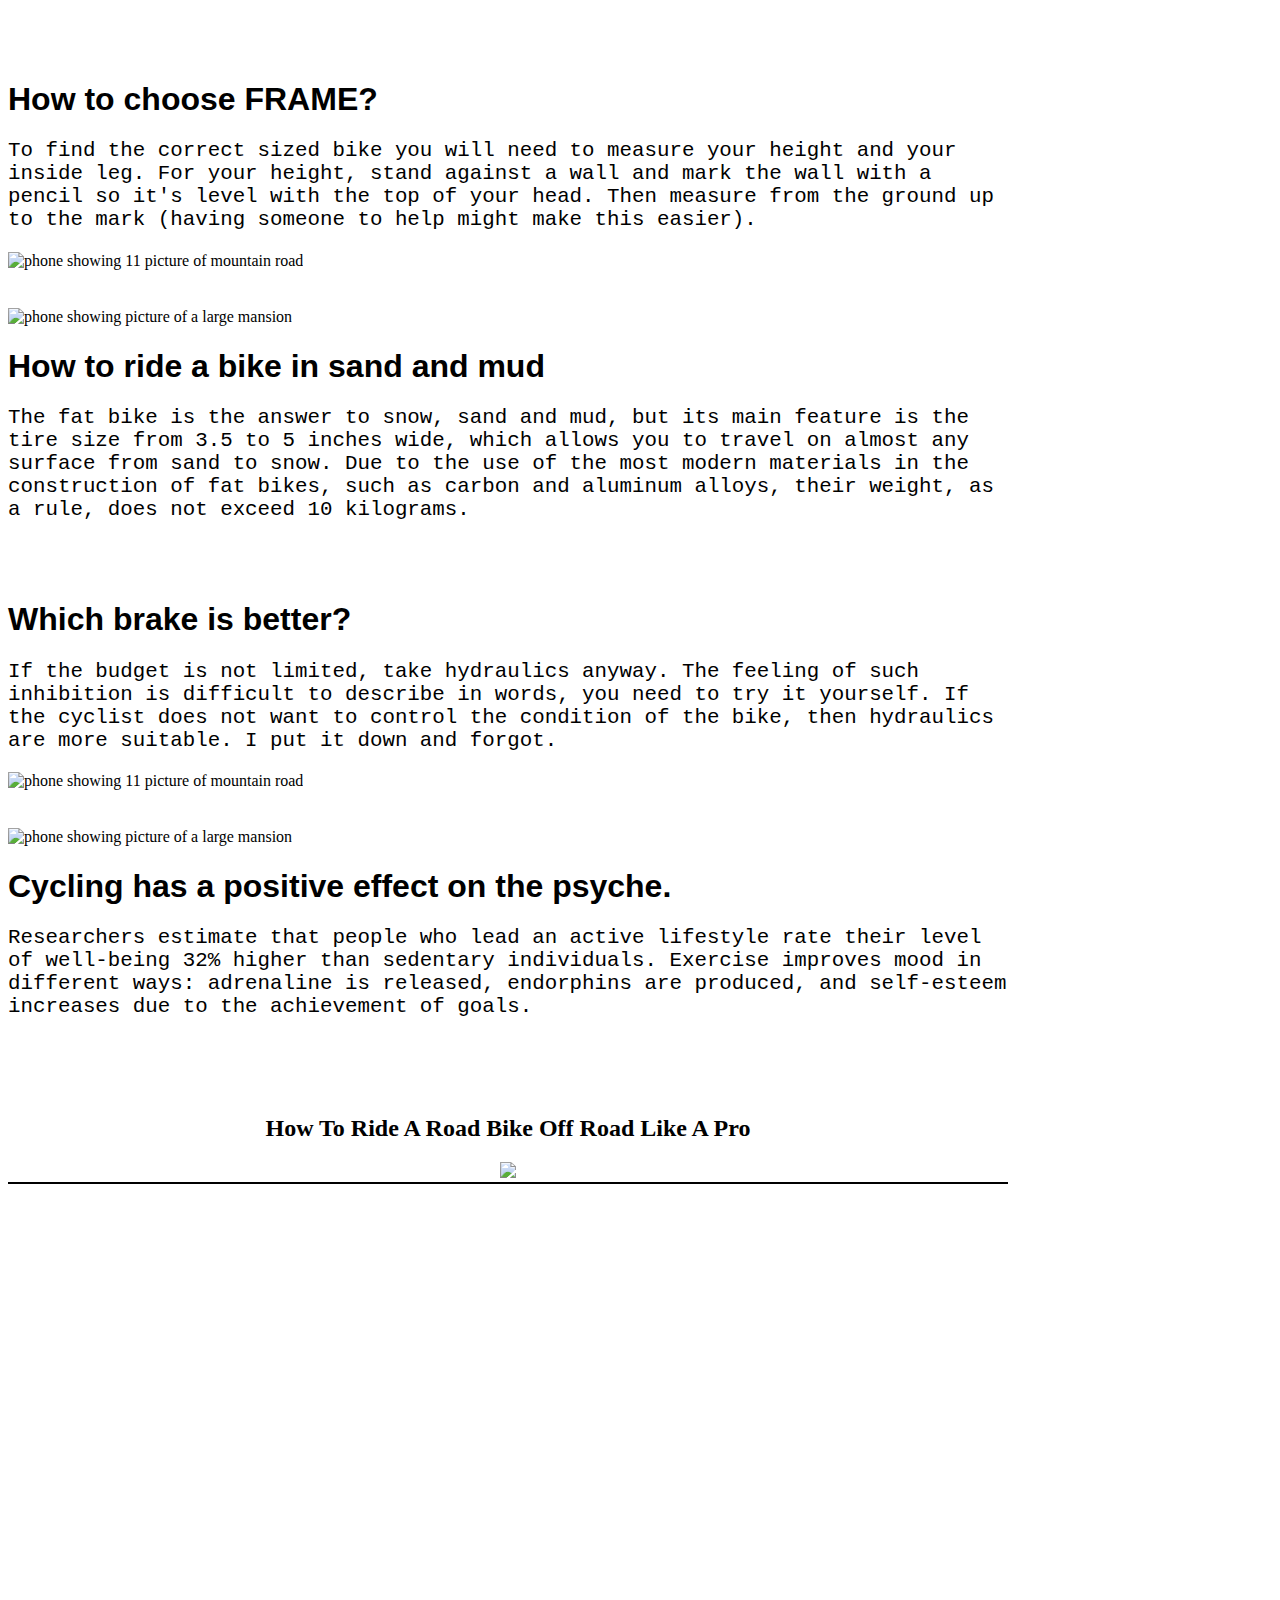
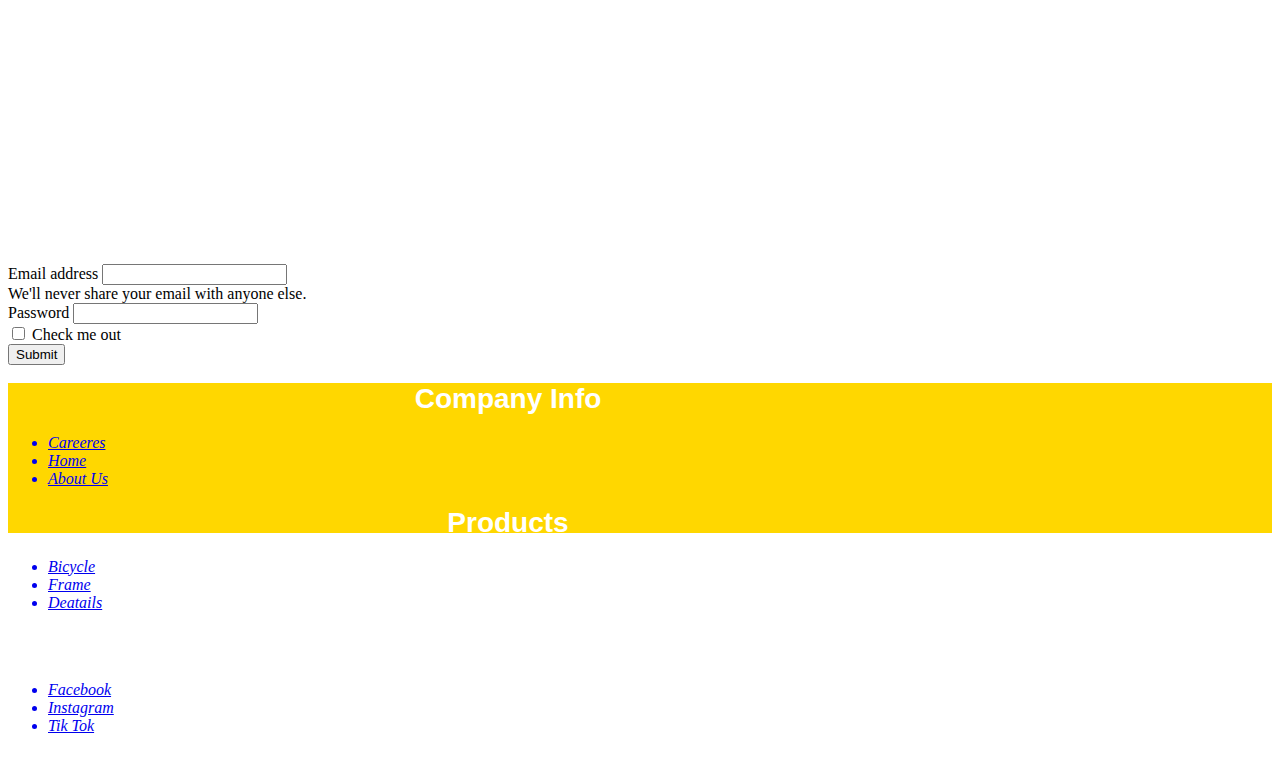
==== commit 1c747fed: "Update index.html" ====
--- a/index.html
+++ b/index.html
@@ -6,8 +6,10 @@
   <meta name="viewport" content="width=device-width, initial-scale=1" />
   <meta name="keywords" content="photo app, social media, apple, android" />
 
+  <!-- Bootstrap CSS Link -->
   <link rel="stylesheet" href="https://cdn.jsdelivr.net/npm/bootstrap@4.5.3/dist/css/bootstrap.min.css" integrity="sha384-TX8t27EcRE3e/ihU7zmQxVncDAy5uIKz4rEkgIXeMed4M0jlfIDPvg6uqKI2xXr2" crossorigin="anonymous">
   
+  <!-- Google Fonts Link -->
   <link rel="preconnect" href="https://fonts.google.com/specimen/Nova+Flat">
   <link rel="stylesheet" href="https://fonts.google.com/specimen/Dancing+Script">
   <link rel="https://fonts.google.com/specimen/Shadows+Into+Light>
@@ -55,6 +57,7 @@
   </div>
 </header>
 
+  <!-- SECTION ONE -->
    <div class="section">
     <div class="container">
       <div class="row">
@@ -62,6 +65,7 @@
            <h1></h1>
           <h1 id="us">About Us</h1>
           <p>We can help to informate you about bicycles, type of details for bike and etc. We choosed most important things for ride on bicycle.</p>
+          <p id="call">Call Us +(999)-999-999</p>
           <h1></h1>
           <h1>Bicycle history</h1>
           <p>A bicycle, or a bicycle (abbreviation of the word velocipede), is a human-powered land vehicle falling into the category of cycles and composed of two in-line wheels, which give it its name. The driving force is provided by its driver (called a “cyclist”), most often in a seated position, by means of two pedals driving the rear wheel by a roller chain.
@@ -85,6 +89,7 @@
     </div>
   </div>
 
+  <!-- SECTION TWO -->
   <div class="section">
     <div class="container">
       <div class="row">
@@ -99,6 +104,7 @@
     </div>
   </div>
 
+  <!-- Section three -->
   <div class="section">
     <div class="container">
       <div class="row">
@@ -113,6 +119,7 @@
     </div>
   </div>
 
+<!-- Section four -->
   <div class="section">
     <div class="container">
       <div class="row">
@@ -127,6 +134,7 @@
     </div>
   </div>
 
+<!-- Section five -->
    <div class="section">
     <div class="container">
       <div class="row">
@@ -141,21 +149,26 @@
     </div>
   </div>
 
+  <!-- APP STORE SECTION -->
+<div class="section">
   <div class="container" id="store">
     <h2 id="link">How To Ride A Road Bike Off Road Like A Pro</h2>
     <a href="https://www.youtube.com/watch?v=QSs0weTujHA"><img src="img/You.svg.png" width="185px" /></a>
   </div>
+</div>
+  
 
   <div class="section">
     <div class="container">
       <div class="row">
         <div class="col-lg-4">
-          <iframe width="400" height="me-auto" src="https://www.youtube.com/embed/-jDKJT2dDZQ" title="YouTube video player" frameborder="0" allow="accelerometer; autoplay; clipboard-write; encrypted-media; gyroscope; picture-in-picture" allowfullscreen></iframe>
-        </div>
-      </div>
-    </div>
-  </div>
-
+          <iframe width="900" height="600" src="https://www.youtube.com/embed/-jDKJT2dDZQ" title="YouTube video player" frameborder="0" allow="accelerometer; autoplay; clipboard-write; encrypted-media; gyroscope; picture-in-picture" allowfullscreen></iframe>
+        </div>
+      </div>
+    </div>
+  </div>
+
+  <!-- REGISTER -->
   <form>
   <div class="mb-3" id="reg">
     <label for="exampleInputEmail1" class="form-label">Email address</label>
@@ -173,6 +186,7 @@
   <button type="submit" class="btn btn-primary">Submit</button>
 </form>
 
+  <!-- FOOTER SECTION -->
   <div class="footer">
     <div class="container">
       <div class="row">
@@ -203,15 +217,5 @@
       </div>
     </div>
   </div>
-
-  <footer class="footer">
-        <div class="container">
-            <div class="footer__inner">
-                <h1 class='animation' data-text="waiting for your call)))">waiting for your call)))</h1>
-                <h1 class="num" id="call">+ 996 (508)-836-550</h1>
-
-            </div>
-        </div>
-    </footer>
 </body>
 </html>
--- a/style.css
+++ b/style.css
@@ -144,7 +144,7 @@
 
 .animation {
     position: absolute;
-    top: 47%;
+    top: 50%;
     left: 50%;
     transform: translate(-50%,-50%);
     color: transparent;
@@ -157,7 +157,7 @@
     top: 0;
     left: 0;
     width: 100%;
-    height: 60%;
+    height: 100%;
     color: #000;
     overflow: hidden;
     border-right: 3px solid #000;
